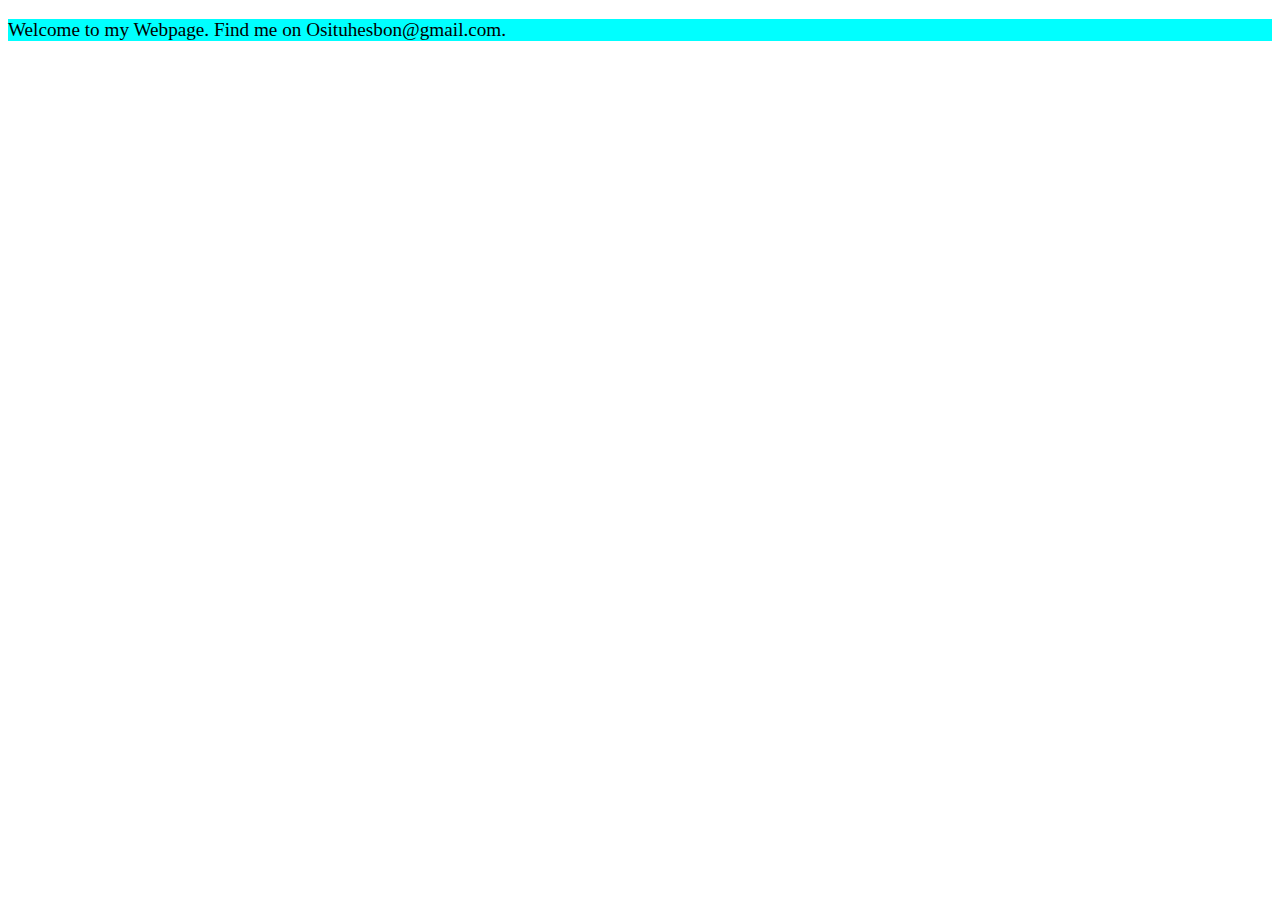
==== contactme.html @ 4826032e "Renamed home.html to contact.html." ====
<!DOCTYPE html>
<html lang="en">
<head>
    <meta charset="UTF-8">
    <meta http-equiv="X-UA-Compatible" content="IE=edge">
    <meta name="viewport" content="width=device-width, initial-scale=1.1">
    <title>Personal Website</title>
    <link rel="stylesheet" href="css/style.css">
    <link rel="stylesheet" href="index.html">
</head>
<body>
    <p style="font-size: larger; background-color: aqua; display: flex;">Welcome to my Webpage. Find me on Osituhesbon@gmail.com.</p>
    <p class="Contact">
        
    </p>
</body>
</html>
---- css/style.css ----
#{
    margin: 20px;
    padding: 10px;
    box-sizing:border-box;
    font-family: Arial, Helvetica, sans-serif;
}
header{
    width: 100%;
    height: 75px;
    display: flex;
    justify-content: space-evenly;
    align-items: center;
    padding: 40px;
    background-image: linear-gradient(#24252A, black);
    opacity: 1;
}
.logo{
    font-size: 30px;
    font-weight: bold;
    color: whitesmoke;
    text-transform: uppercase;
    letter-spacing: 1.5px;
    cursor: pointer;
    font-style: italic;
}
a,button{
    font-size: 16px;
    font-weight: 500;
    color: white;
    cursor: pointer;
    text-decoration: none;
    padding: 0;
}
nav li{
    display: inline-block;
    list-style: none;
    padding: 20px;
}
button{
    background-color: #0088a9;
    padding: 9px;
    border: none;
    border-radius: 10px;
    transition: all 0.4s ease 0s;
}
nav li a:hover{
    color: #0087a924;
    transition: all 0.4s ease 0s;
}
button:hover{
    background-color: #2fb9dbcc;
}
.content-items img{
    width: 100%;
    height: 100vh;
    background-size: cover;
    background-position: center;
}
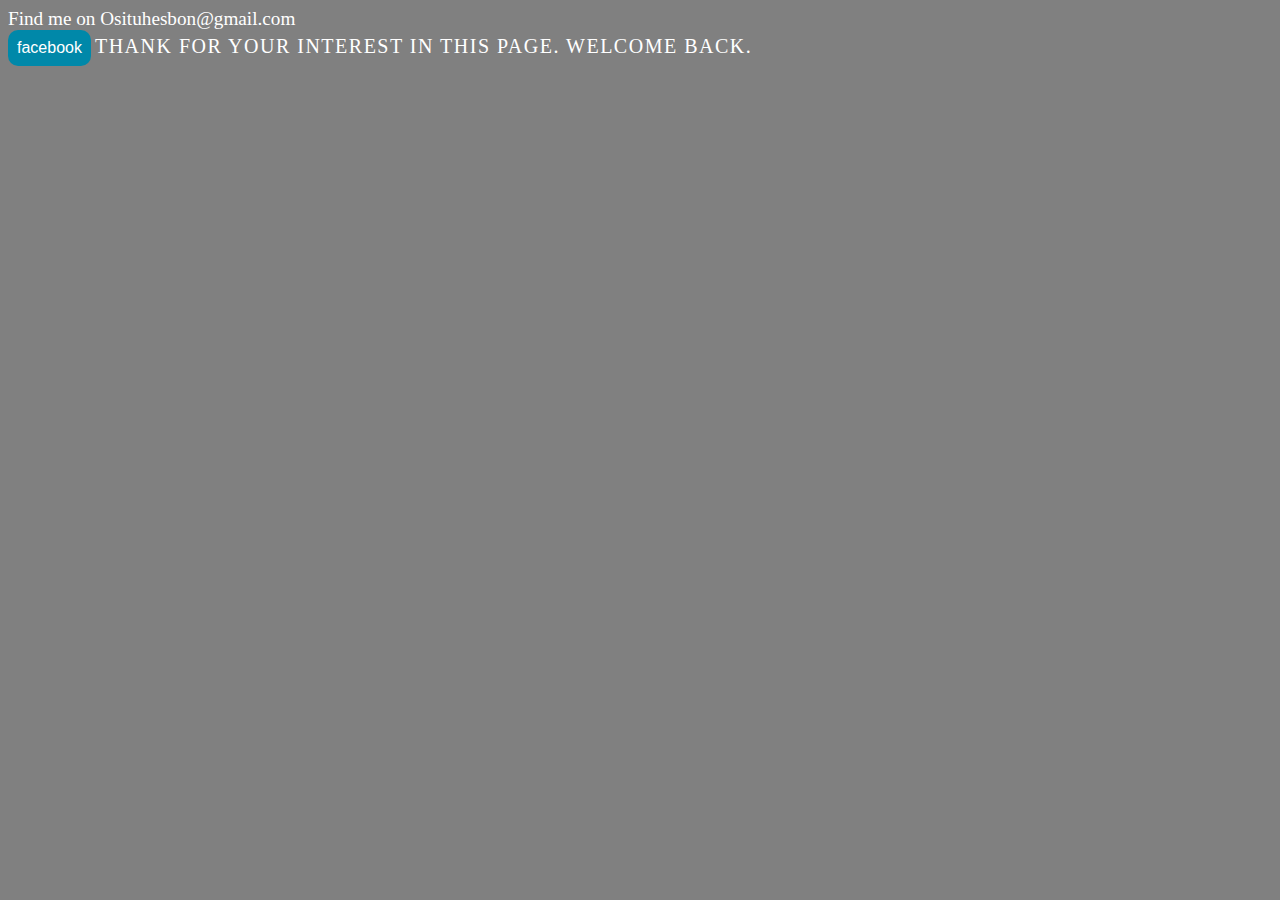
==== commit 82b2f533: "Added an home.html file." ====
--- a/contactme.html
+++ b/contactme.html
@@ -9,9 +9,11 @@
     <link rel="stylesheet" href="index.html">
 </head>
 <body>
-    <p style="font-size: larger; background-color: aqua; display: flex;">Welcome to my Webpage. Find me on Osituhesbon@gmail.com.</p>
-    <p class="Contact">
-        
-    </p>
+    <Body bgcolor="gray"></Body>
+    <p1 style="font-size: larger; color: white; display: flex;">Find me on Osituhesbon@gmail.com</p1>
+    <button id="fb"><a href="https://www.facebook.com/"></a>facebook</button>
+    <p2 class="Contact">
+        Thank for your interest in this page. Welcome back.
+    </p2>
 </body>
 </html>--- a/css/style.css
+++ b/css/style.css
@@ -55,4 +55,16 @@
     height: 100vh;
     background-size: cover;
     background-position: center;
+}
+.Contact {
+    font-size: 20px;
+    
+    color: white;
+    text-transform: uppercase;
+    letter-spacing: 1.5px;
+    cursor: pointer;
+    font-style: roman;
+}
+#fb{
+    
 }